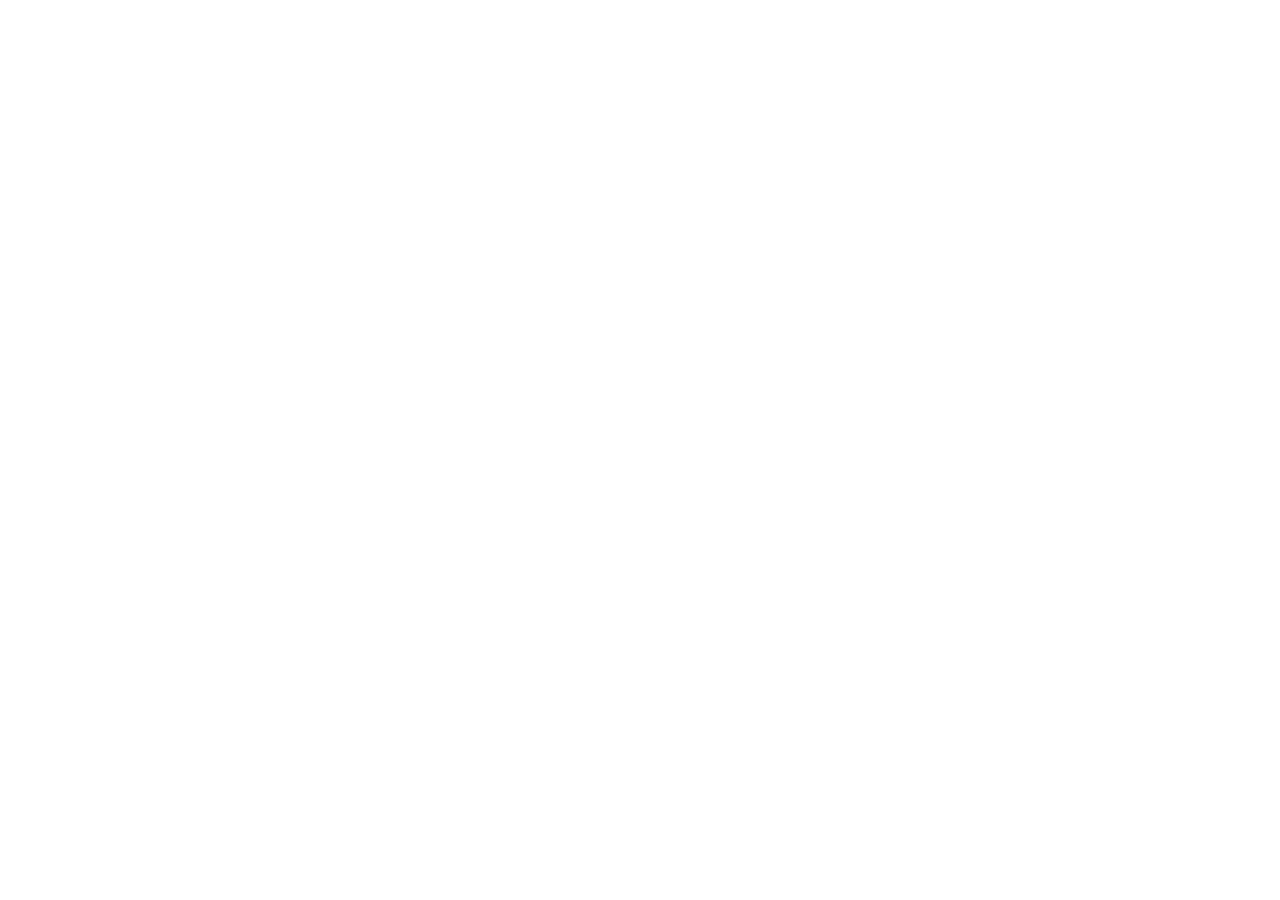
==== index.html @ f05feb85 "Rename suwit.html to index.html" ====
<!DOCTYPE html>
<html lang="en">
<head>
    <meta charset="UTF-8">
    <meta name="viewport" content="width=device-width, initial-scale=1.0">
    <title>Suwit</title>
</head>
<body>
    <script src="suwit.js"></script>
</body>
</html>
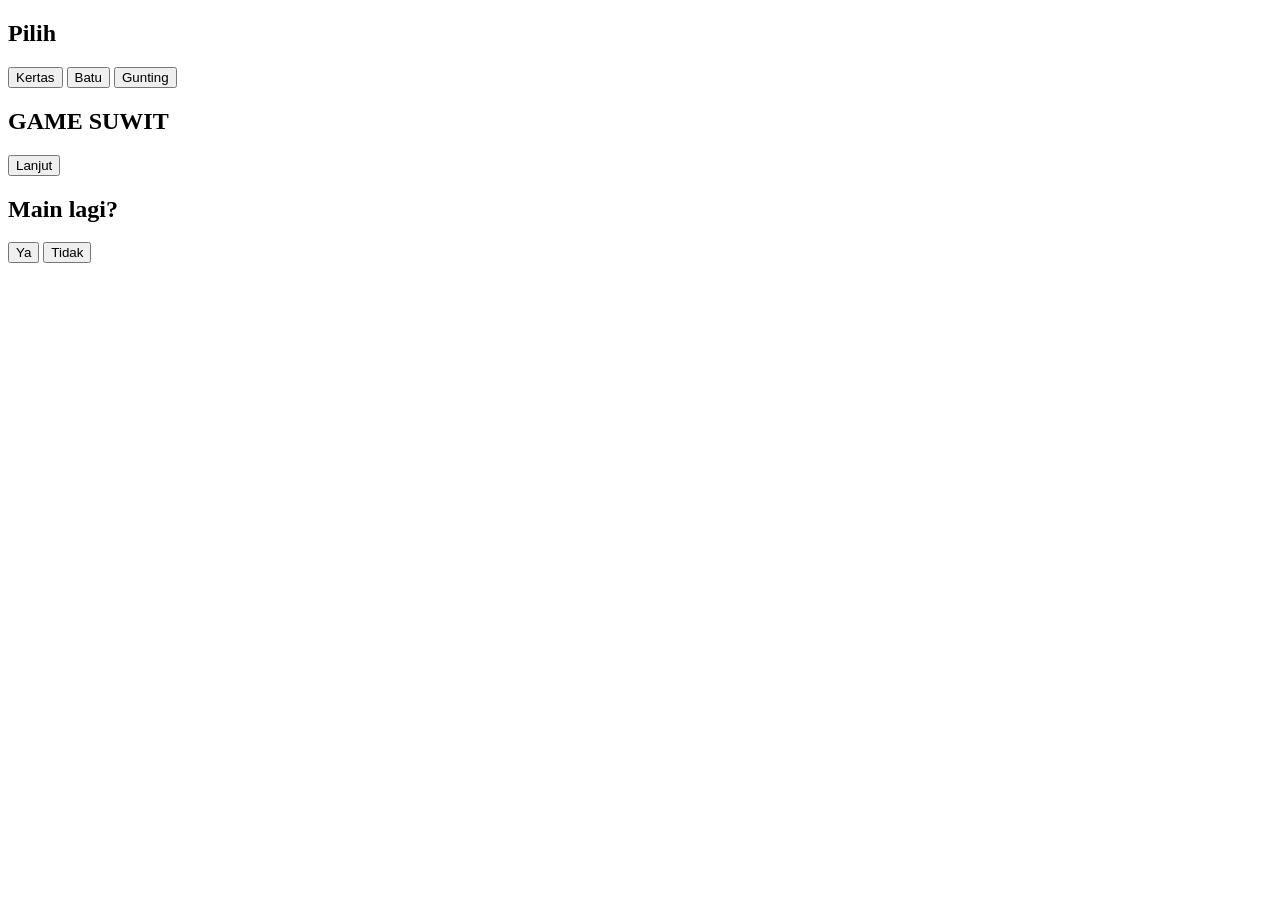
==== commit ef85325e: "Update index.html" ====
--- a/index.html
+++ b/index.html
@@ -5,7 +5,33 @@
     <meta name="viewport" content="width=device-width, initial-scale=1.0">
     <title>Suwit</title>
 </head>
+<link rel="stylesheet" href="suwit.css">
 <body>
-    <script src="suwit.js"></script>
+
+<!-- PILIHAN -->
+<div id="pilihBox" class="alert-box">
+  <h2>Pilih</h2>
+  <button onclick="main('Kertas')">Kertas</button>
+  <button onclick="main('Batu')">Batu</button>
+  <button onclick="main('Gunting')">Gunting</button>
+</div>
+
+<!-- HASIL -->
+<div id="hasilBox" class="alert-box hidden">
+  <h2>GAME SUWIT</h2>
+  <p id="textPlayer"></p>
+  <p id="textComp"></p>
+  <div class="result" id="textHasil"></div>
+  <button onclick="lanjut()">Lanjut</button>
+</div>
+
+<!-- ULANG -->
+<div id="ulangBox" class="alert-box hidden">
+  <h2>Main lagi?</h2>
+  <button onclick="ulang()">Ya</button>
+  <button onclick="selesai()">Tidak</button>
+</div>
+
+<script src="suwit.js"></script>
 </body>
 </html>
